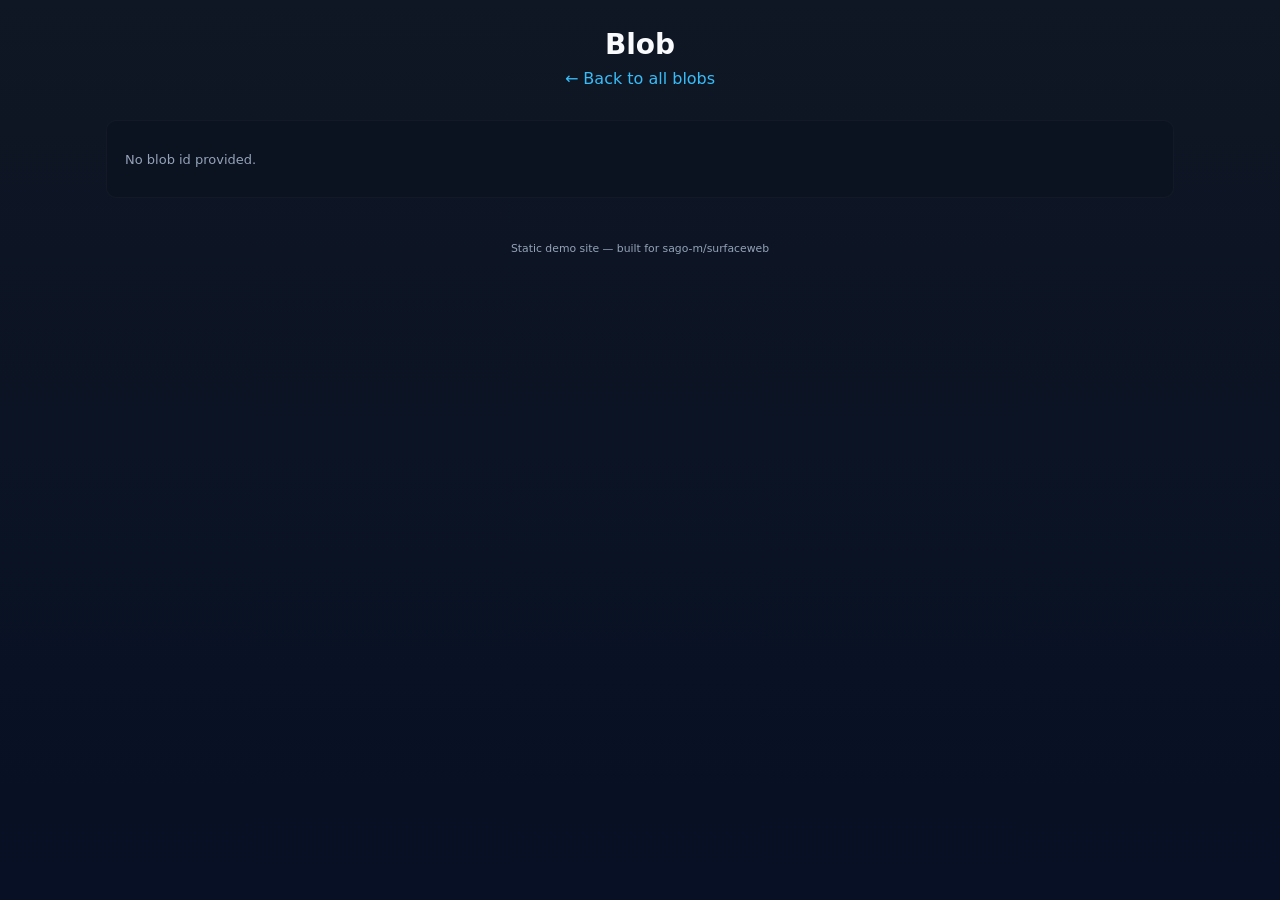
==== blob.html @ c06bac4c "Add static two-page blobs website (landing + blob detail)" ====
<!doctype html>
<html lang="en">
<head>
  <meta charset="utf-8" />
  <meta name="viewport" content="width=device-width,initial-scale=1" />
  <title>Blob — SurfaceWeb</title>
  <link rel="stylesheet" href="/css/styles.css" />
</head>
<body>
  <header class="site-header">
    <h1 id="blob-title">Blob</h1>
    <a class="back-link" href="/">← Back to all blobs</a>
  </header>

  <main class="container">
    <article id="blob-content" class="blob-detail"></article>
  </main>

  <footer class="site-footer">
    <small>Static demo site — built for sago-m/surfaceweb</small>
  </footer>

  <script src="/js/blob.js"></script>
</body>
</html>
---- css/styles.css ----
/* Simple responsive styles for the blobs demo */
:root{
  --bg:#0f1724;
  --card:#0b1220;
  --muted:#94a3b8;
  --accent:#38bdf8;
  --white:#f8fafc;
}
*{box-sizing:border-box}
html,body{height:100%}
body{
  margin:0;
  font-family:Inter,Segoe UI,Roboto,system-ui,-apple-system,"Helvetica Neue",Arial;
  background:linear-gradient(180deg,var(--bg),#071024);
  color:var(--white);
}
.container{max-width:1100px;margin:24px auto;padding:0 16px}
.site-header{padding:28px 16px 8px;text-align:center}
.site-header h1{margin:0;font-size:28px}
.tagline{color:var(--muted);margin-top:6px}
.grid{
  display:grid;
  grid-template-columns:repeat(auto-fill,minmax(220px,1fr));
  gap:16px;
  margin-top:20px;
}
.card{
  background:linear-gradient(180deg,rgba(255,255,255,0.02),transparent);
  border:1px solid rgba(255,255,255,0.04);
  padding:14px;
  border-radius:10px;
  text-decoration:none;color:inherit;display:block;
  transition:transform .12s ease,box-shadow .12s ease;
}
.card:hover{transform:translateY(-6px);box-shadow:0 8px 30px rgba(2,6,23,0.6)}
.card .title{font-weight:600;margin-bottom:8px}
.card .summary{color:var(--muted);font-size:14px}
.blob-detail{background:var(--card);padding:18px;border-radius:10px;border:1px solid rgba(255,255,255,0.03)}
.blob-meta{color:var(--muted);font-size:13px;margin-bottom:12px}
.back-link{display:inline-block;margin-top:8px;color:var(--accent);text-decoration:none}
.site-footer{text-align:center;padding:18px 8px;color:var(--muted);font-size:13px}
@media (max-width:420px){.site-header h1{font-size:20px}}
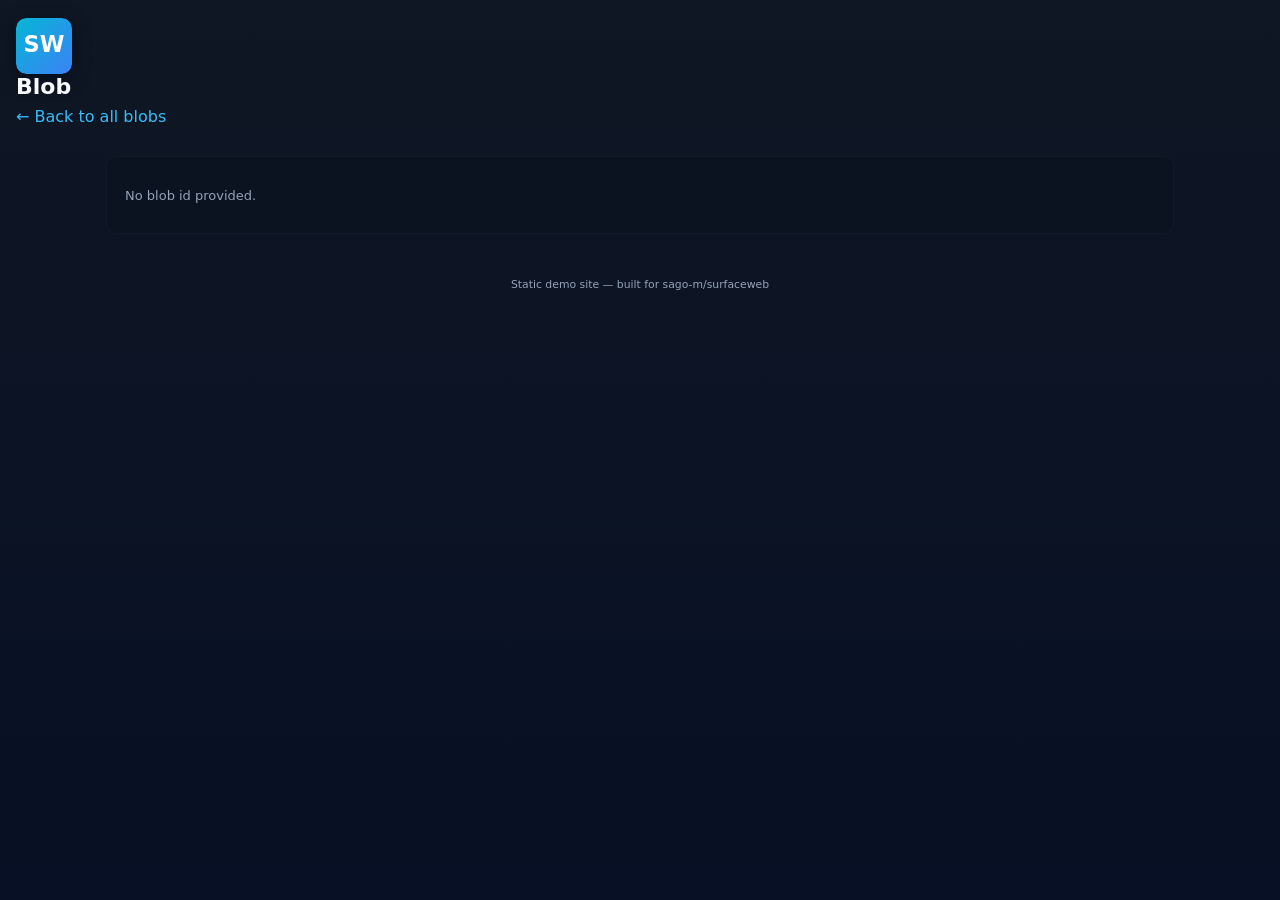
==== commit e85f0b1f: "Add SurfaceWeb logo and header styling" ====
--- a/blob.html
+++ b/blob.html
@@ -4,12 +4,18 @@
   <meta charset="utf-8" />
   <meta name="viewport" content="width=device-width,initial-scale=1" />
   <title>Blob — SurfaceWeb</title>
-  <link rel="stylesheet" href="/css/styles.css" />
+  <link rel="icon" href="assets/logo.svg" />
+  <link rel="stylesheet" href="css/styles.css" />
 </head>
 <body>
   <header class="site-header">
-    <h1 id="blob-title">Blob</h1>
-    <a class="back-link" href="/">← Back to all blobs</a>
+    <a class="brand" href="index.html" aria-label="SurfaceWeb home">
+      <img class="logo" src="assets/logo.svg" alt="SurfaceWeb logo" />
+      <div class="brand-text">
+        <h1 id="blob-title">Blob</h1>
+        <a class="back-link" href="index.html">← Back to all blobs</a>
+      </div>
+    </a>
   </header>
 
   <main class="container">
@@ -20,6 +26,6 @@
     <small>Static demo site — built for sago-m/surfaceweb</small>
   </footer>
 
-  <script src="/js/blob.js"></script>
+  <script src="js/blob.js"></script>
 </body>
 </html>
--- a/css/styles.css
+++ b/css/styles.css
@@ -15,9 +15,11 @@
   color:var(--white);
 }
 .container{max-width:1100px;margin:24px auto;padding:0 16px}
-.site-header{padding:28px 16px 8px;text-align:center}
-.site-header h1{margin:0;font-size:28px}
-.tagline{color:var(--muted);margin-top:6px}
+.site-header{padding:18px 16px 6px;}
+.site-header .brand{display:flex;align-items:center;gap:12px;text-decoration:none;color:inherit}
+.logo{width:56px;height:56px;flex:0 0 56px;border-radius:10px;box-shadow:0 6px 18px rgba(2,6,23,0.6)}
+.brand-text h1{margin:0;font-size:22px}
+.brand-text .tagline{color:var(--muted);margin-top:6px;font-size:13px}
 .grid{
   display:grid;
   grid-template-columns:repeat(auto-fill,minmax(220px,1fr));
@@ -39,4 +41,7 @@
 .blob-meta{color:var(--muted);font-size:13px;margin-bottom:12px}
 .back-link{display:inline-block;margin-top:8px;color:var(--accent);text-decoration:none}
 .site-footer{text-align:center;padding:18px 8px;color:var(--muted);font-size:13px}
-@media (max-width:420px){.site-header h1{font-size:20px}}
+@media (max-width:720px){
+  .brand-text h1{font-size:18px}
+}
+@media (max-width:420px){.brand-text h1{font-size:16px}.logo{width:44px;height:44px}}
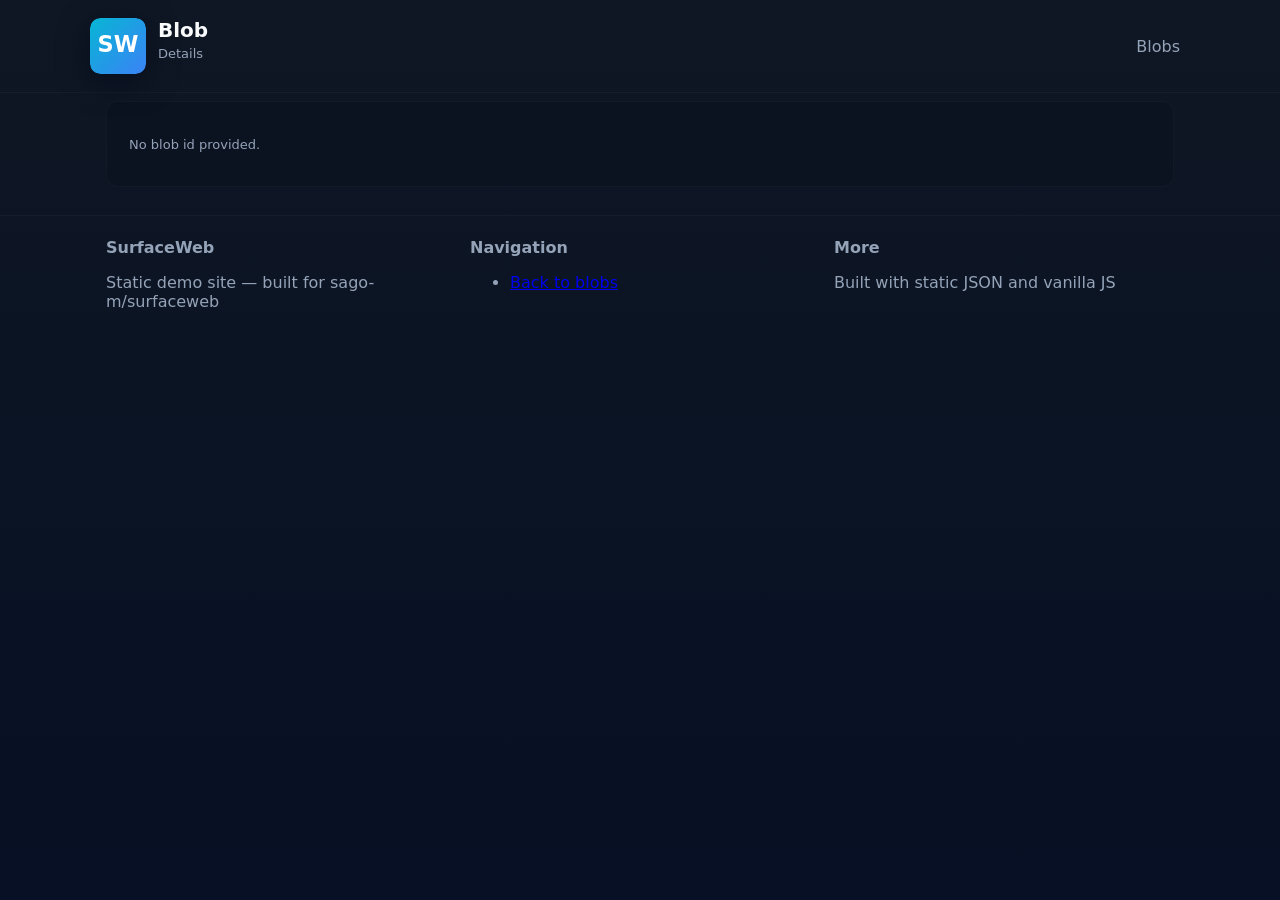
==== commit 7b161531: "Enrich UI with header/footer, add search and sorting by published date" ====
--- a/blob.html
+++ b/blob.html
@@ -9,13 +9,19 @@
 </head>
 <body>
   <header class="site-header">
-    <a class="brand" href="index.html" aria-label="SurfaceWeb home">
-      <img class="logo" src="assets/logo.svg" alt="SurfaceWeb logo" />
-      <div class="brand-text">
-        <h1 id="blob-title">Blob</h1>
-        <a class="back-link" href="index.html">← Back to all blobs</a>
-      </div>
-    </a>
+    <div class="container header-inner">
+      <a class="brand" href="index.html" aria-label="SurfaceWeb home">
+        <img class="logo" src="assets/logo.svg" alt="SurfaceWeb logo" />
+        <div class="brand-text">
+          <h1 id="blob-title">Blob</h1>
+          <p class="tagline">Details</p>
+        </div>
+      </a>
+
+      <nav class="main-nav" aria-label="Main navigation">
+        <a href="index.html" class="nav-link">Blobs</a>
+      </nav>
+    </div>
   </header>
 
   <main class="container">
@@ -23,7 +29,22 @@
   </main>
 
   <footer class="site-footer">
-    <small>Static demo site — built for sago-m/surfaceweb</small>
+    <div class="container footer-inner">
+      <div class="footer-col">
+        <h4>SurfaceWeb</h4>
+        <p class="muted">Static demo site — built for sago-m/surfaceweb</p>
+      </div>
+      <div class="footer-col">
+        <h4>Navigation</h4>
+        <ul>
+          <li><a href="index.html">Back to blobs</a></li>
+        </ul>
+      </div>
+      <div class="footer-col">
+        <h4>More</h4>
+        <p class="muted">Built with static JSON and vanilla JS</p>
+      </div>
+    </div>
   </footer>
 
   <script src="js/blob.js"></script>
--- a/css/styles.css
+++ b/css/styles.css
@@ -1,10 +1,13 @@
-/* Simple responsive styles for the blobs demo */
+/* Modern enriched UI styles for SurfaceWeb */
 :root{
   --bg:#0f1724;
+  --surface:#071028;
   --card:#0b1220;
   --muted:#94a3b8;
   --accent:#38bdf8;
+  --accent-2:#06b6d4;
   --white:#f8fafc;
+  --glass: rgba(255,255,255,0.03);
 }
 *{box-sizing:border-box}
 html,body{height:100%}
@@ -13,35 +16,57 @@
   font-family:Inter,Segoe UI,Roboto,system-ui,-apple-system,"Helvetica Neue",Arial;
   background:linear-gradient(180deg,var(--bg),#071024);
   color:var(--white);
+  -webkit-font-smoothing:antialiased;
+  -moz-osx-font-smoothing:grayscale;
 }
-.container{max-width:1100px;margin:24px auto;padding:0 16px}
-.site-header{padding:18px 16px 6px;}
-.site-header .brand{display:flex;align-items:center;gap:12px;text-decoration:none;color:inherit}
-.logo{width:56px;height:56px;flex:0 0 56px;border-radius:10px;box-shadow:0 6px 18px rgba(2,6,23,0.6)}
-.brand-text h1{margin:0;font-size:22px}
-.brand-text .tagline{color:var(--muted);margin-top:6px;font-size:13px}
+.container{max-width:1100px;margin:0 auto;padding:0 16px}
+.header-inner{display:flex;align-items:center;justify-content:space-between;padding:18px 0}
+.site-header{border-bottom:1px solid rgba(255,255,255,0.03);margin-bottom:8px}
+.brand{display:flex;align-items:center;gap:12px;text-decoration:none;color:inherit}
+.logo{width:56px;height:56px;flex:0 0 56px;border-radius:10px;box-shadow:0 8px 30px rgba(2,6,23,0.6)}
+.brand-text h1{margin:0;font-size:20px}
+.brand-text .tagline{color:var(--muted);margin-top:4px;font-size:13px}
+.main-nav{display:flex;gap:12px}
+.nav-link{color:var(--muted);text-decoration:none;padding:8px 10px;border-radius:8px}
+.nav-link:hover{background:var(--glass);color:var(--white)}
+.header-toolbar{display:flex;justify-content:space-between;align-items:center;padding:12px 0}
+.toolbar-left{flex:1;margin-right:12px}
+#search{width:100%;padding:10px 12px;border-radius:10px;border:1px solid rgba(255,255,255,0.04);background:linear-gradient(180deg,rgba(255,255,255,0.01),transparent);color:var(--white)}
+.toolbar-right{display:flex;align-items:center;gap:8px}
+.sort-label{color:var(--muted);font-size:13px;margin-right:6px}
+#sort{padding:8px;border-radius:8px;border:1px solid rgba(255,255,255,0.04);background:transparent;color:var(--white)}
+.results-header{padding:8px 0}
+.result-count{color:var(--muted);font-size:13px}
 .grid{
   display:grid;
   grid-template-columns:repeat(auto-fill,minmax(220px,1fr));
   gap:16px;
-  margin-top:20px;
+  margin-top:8px;
 }
 .card{
   background:linear-gradient(180deg,rgba(255,255,255,0.02),transparent);
   border:1px solid rgba(255,255,255,0.04);
-  padding:14px;
-  border-radius:10px;
+  padding:16px;
+  border-radius:12px;
   text-decoration:none;color:inherit;display:block;
-  transition:transform .12s ease,box-shadow .12s ease;
+  transition:transform .14s ease,box-shadow .14s ease;background-clip:padding-box;
 }
-.card:hover{transform:translateY(-6px);box-shadow:0 8px 30px rgba(2,6,23,0.6)}
-.card .title{font-weight:600;margin-bottom:8px}
-.card .summary{color:var(--muted);font-size:14px}
-.blob-detail{background:var(--card);padding:18px;border-radius:10px;border:1px solid rgba(255,255,255,0.03)}
+.card:hover{transform:translateY(-8px);box-shadow:0 12px 40px rgba(2,6,23,0.6)}
+.card .title{font-weight:700;margin-bottom:8px;font-size:16px}
+.card .summary{color:var(--muted);font-size:13px;margin-bottom:12px}
+.card .meta{display:flex;justify-content:space-between;align-items:center;color:var(--muted);font-size:12px}
+.blob-detail{background:var(--card);padding:22px;border-radius:12px;border:1px solid rgba(255,255,255,0.03)}
 .blob-meta{color:var(--muted);font-size:13px;margin-bottom:12px}
-.back-link{display:inline-block;margin-top:8px;color:var(--accent);text-decoration:none}
-.site-footer{text-align:center;padding:18px 8px;color:var(--muted);font-size:13px}
+.blob-body{line-height:1.6;color:var(--white);}
+.back-link{display:inline-block;margin-top:12px;color:var(--accent);text-decoration:none}
+.site-footer{margin-top:28px;border-top:1px solid rgba(255,255,255,0.03);padding:22px 0;color:var(--muted)}
+.footer-inner{display:flex;gap:24px;align-items:flex-start}
+.footer-col{flex:1}
+.footer-col h4{margin:0 0 8px 0}
+.muted{color:var(--muted)}
+.visually-hidden{position:absolute!important;height:1px;width:1px;overflow:hidden;clip:rect(1px,1px,1px,1px);white-space:nowrap}
 @media (max-width:720px){
-  .brand-text h1{font-size:18px}
+  .header-inner{flex-direction:column;align-items:flex-start;gap:12px}
+  .footer-inner{flex-direction:column}
 }
-@media (max-width:420px){.brand-text h1{font-size:16px}.logo{width:44px;height:44px}}
+@media (max-width:420px){.logo{width:44px;height:44px}.brand-text h1{font-size:16px}}
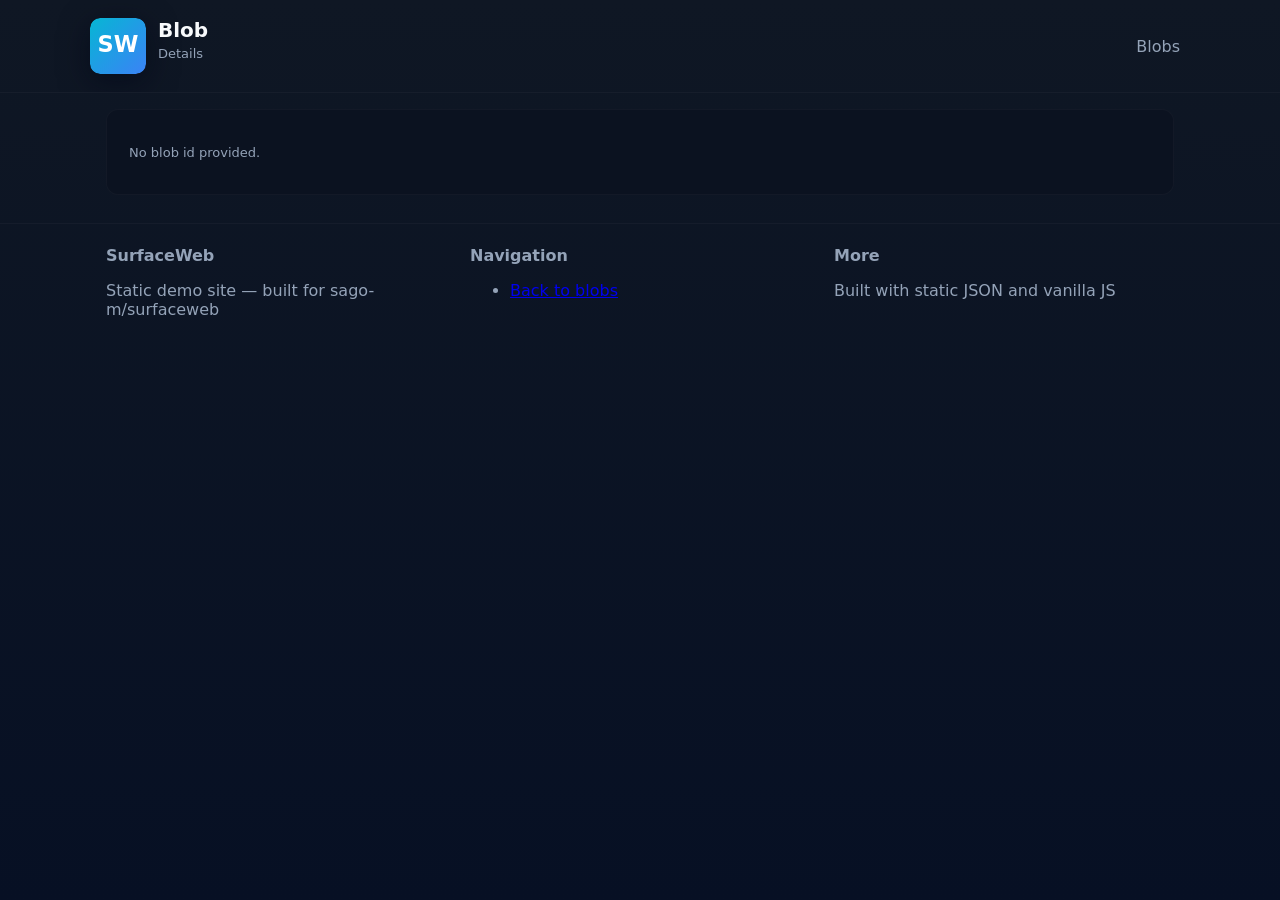
==== commit 69268436: "feat: split blobs into individual files + add templates; update main/blob JS and blob index" ====
--- a/blob.html
+++ b/blob.html
@@ -47,6 +47,7 @@
     </div>
   </footer>
 
+  <script src="js/templates.js"></script>
   <script src="js/blob.js"></script>
 </body>
 </html>
--- a/css/styles.css
+++ b/css/styles.css
@@ -70,3 +70,20 @@
   .footer-inner{flex-direction:column}
 }
 @media (max-width:420px){.logo{width:44px;height:44px}.brand-text h1{font-size:16px}}
+
+/* Layout fixes: guard against oversized decorative images or SVGs that push the header height */
+/* These rules are intentionally conservative — they prevent runaway graphics while keeping existing design intact. */
+img, svg { max-width: 100%; height: auto; display: block; }
+
+/* If a large decorative hero or background SVG appears inside the header, cap its visible height and hide overflow. */
+.site-header { max-height: 48vh; overflow: hidden; }
+
+/* Ensure main content maintains comfortable spacing from header */
+main.container { margin-top: 16px; }
+
+/* Make the cards a bit more spacious and resilient on very wide screens */
+.grid { gap: 20px; }
+
+/* Provide a safe min-width shrink for flex children if they're used inside cards or toolbars */
+.header-inner > * { min-width: 0; }
+.toolbar-left, .toolbar-right { min-width: 0; }
